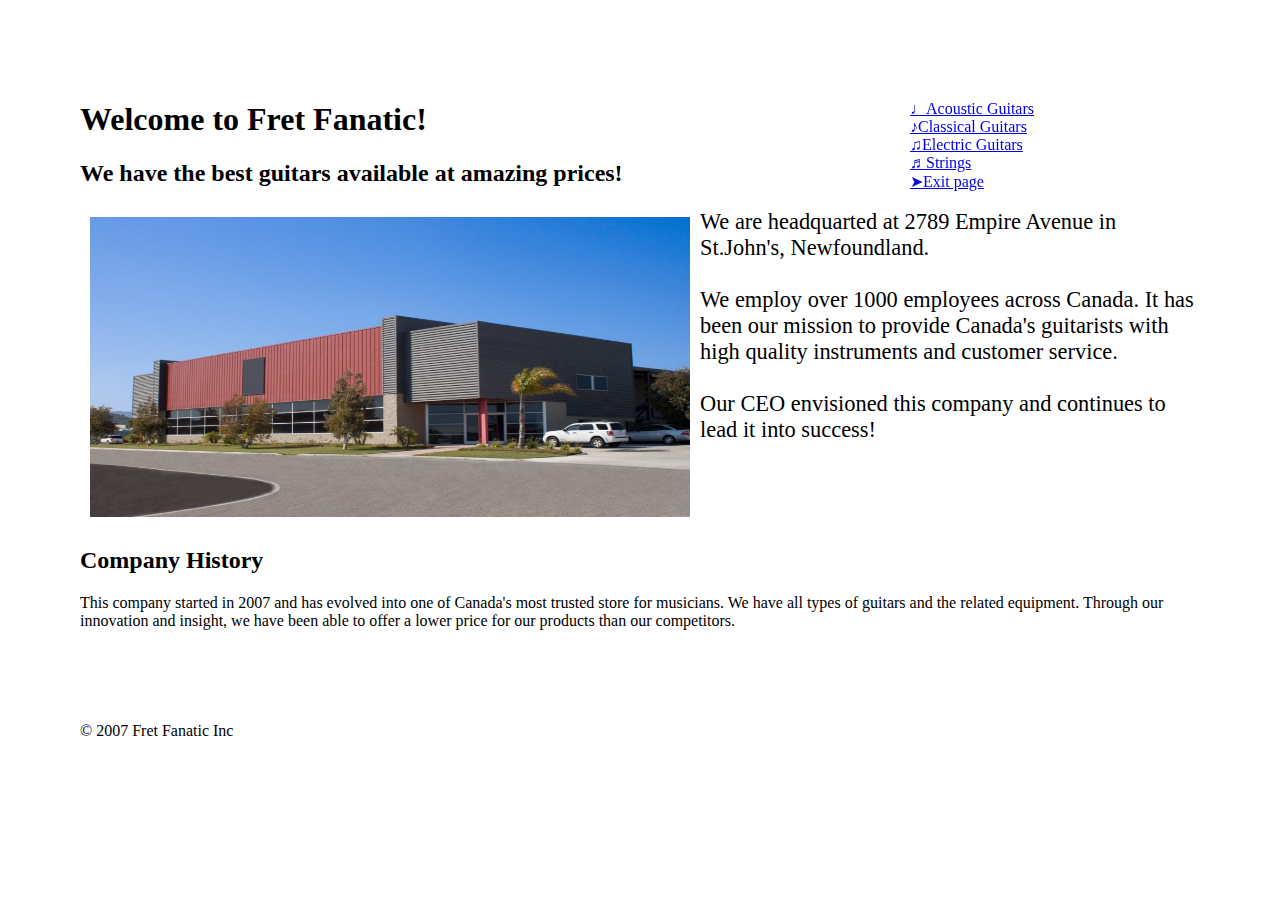
==== titlePage.html @ 4a61af04 "Added first page and starter files" ====
<!DOCTYPE html>
<html lang="en">
    <head>
        <meta charset="UTF-8">
        <meta http-equiv="X-UA-Compatible" content="IE=edge">
        <meta name="viewport" content="width=device-width, initial-scale=1.0">
        <title>Guitar Shop</title>
        <link rel="stylesheet" href="styles/main.css">
        <link rel="shortcut icon" href="images/icon.ico">
    </head>

    <body>
        <main>
            <aside><a href="page2.html#A">&#9833Acoustic Guitars</a>
                    <br>
                    <a href="page2.html#C">&#9834Classical Guitars</a>
                    <br>
                    <a href="page3.html#E">&#9835Electric Guitars</a>
                    <br>
                    <a href="page3.html#S">&#9836Strings</a>
                    <br>
                    <a href="page4.html">&#10148Exit page</a>
                    </aside>
            <h1>Welcome to Fret Fanatic!</h1>

            <h2>We have the best guitars available at amazing prices!</h2>
            <img src="images/building.jpg" alt="image of exterior">
            <p id="company_information">We are headquarted at 2789 Empire Avenue in St.John's, Newfoundland.
                <br>
                <br>
                We employ over 1000 employees
                across Canada. It has been our mission to provide Canada's guitarists with high quality instruments
                and customer service.
                <br>
                <br>
                Our CEO envisioned this company and continues to lead it into success!
                <br>
                <br>
                <br>
                <h2 id="clear">Company History</h2>
                <p id="clear">This company started in 2007 and has evolved
                    into one of Canada's most trusted store for musicians. We have all types 
                    of guitars and the related equipment. Through our innovation and insight,
                    we have been able to offer a lower price for our products than our competitors.
                </p>

        </main>
        <footer>
            <p>&copy; 2007 Fret Fanatic Inc</p>
        </footer>
    
    </body>
</html>
---- styles/main.css ----
html {

}

body {
    margin: 20px 20px 20px 20px;
    
    padding: 20px 20px 20px 20px;
}

main {
    margin: 20px 20px 20px 20px;

    padding: 20px 20px 20px 20px;
}

footer {
    margin: 20px 20px 20px 20px;

    padding: 20px 20px 20px 20px;
}

img {
    width: 600px;
    height: 300px;
    float: left;
    padding: 10px;
    padding-bottom: 30px;

}

#company_information {
    font-size: 140%;
}

#clear {
    clear: both;
}

aside {
    width: 350px;
    padding: 20px;
    position: fixed;
    right: 0;
}
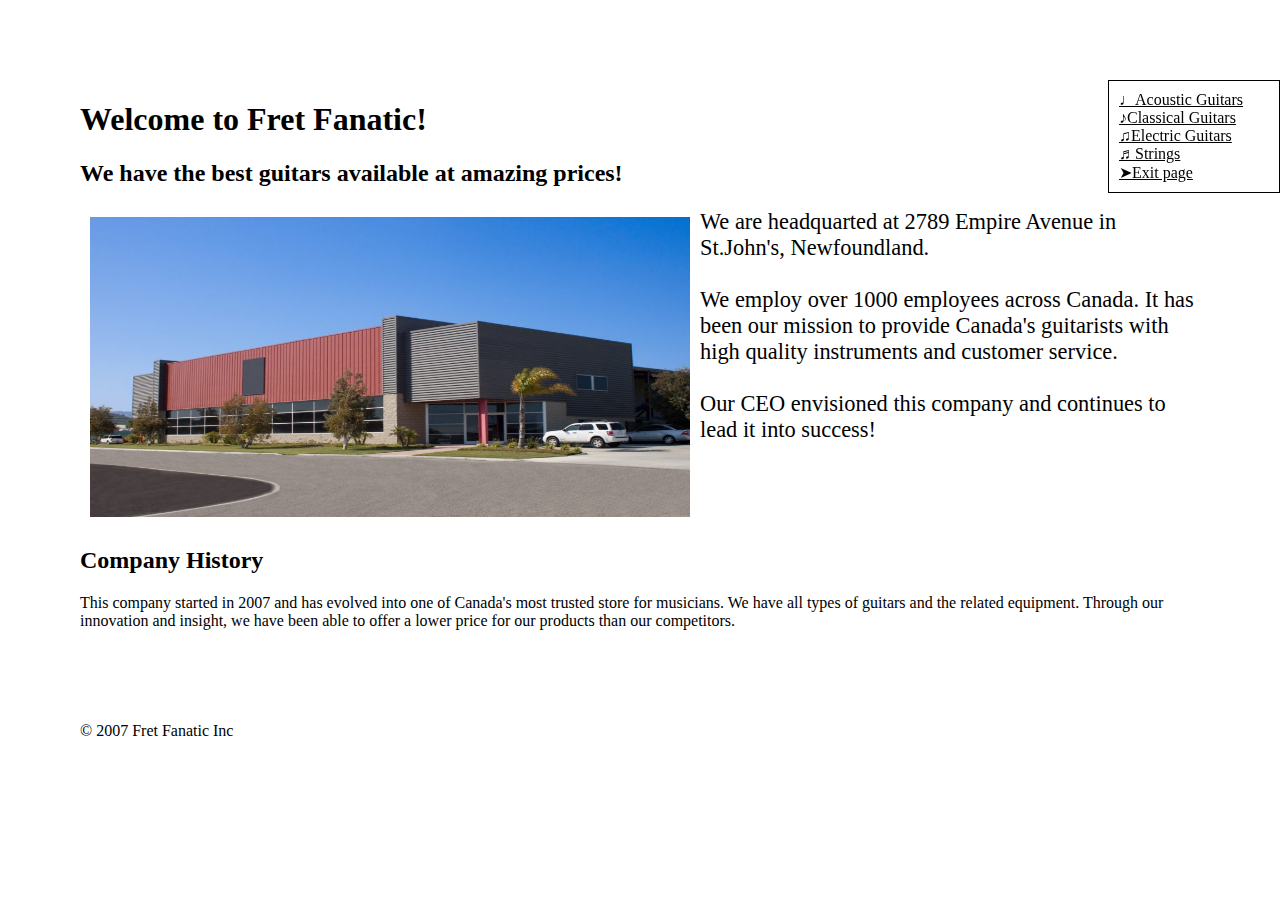
==== commit e919dd7d: "Added acoustic guitar page, images, and additions/modifications to main.css, and small modifications" ====
--- a/titlePage.html
+++ b/titlePage.html
@@ -4,14 +4,14 @@
         <meta charset="UTF-8">
         <meta http-equiv="X-UA-Compatible" content="IE=edge">
         <meta name="viewport" content="width=device-width, initial-scale=1.0">
-        <title>Guitar Shop</title>
+        <title>Fret Fanatic</title>
         <link rel="stylesheet" href="styles/main.css">
         <link rel="shortcut icon" href="images/icon.ico">
     </head>
 
     <body>
         <main>
-            <aside><a href="page2.html#A">&#9833Acoustic Guitars</a>
+            <aside><a href="acousticGuitars.html#A">&#9833Acoustic Guitars</a>
                     <br>
                     <a href="page2.html#C">&#9834Classical Guitars</a>
                     <br>
--- a/styles/main.css
+++ b/styles/main.css
@@ -29,6 +29,13 @@
 
 }
 
+.float_right {
+    float: right;
+    padding: 50px;
+    width: 600px;
+    height: 300px;
+}
+
 #company_information {
     font-size: 140%;
 }
@@ -38,8 +45,13 @@
 }
 
 aside {
-    width: 350px;
-    padding: 20px;
+    width: 150px;
+    padding: 10px;
     position: fixed;
     right: 0;
+    border: 1px solid black;
+}
+
+a {
+    color: black;
 }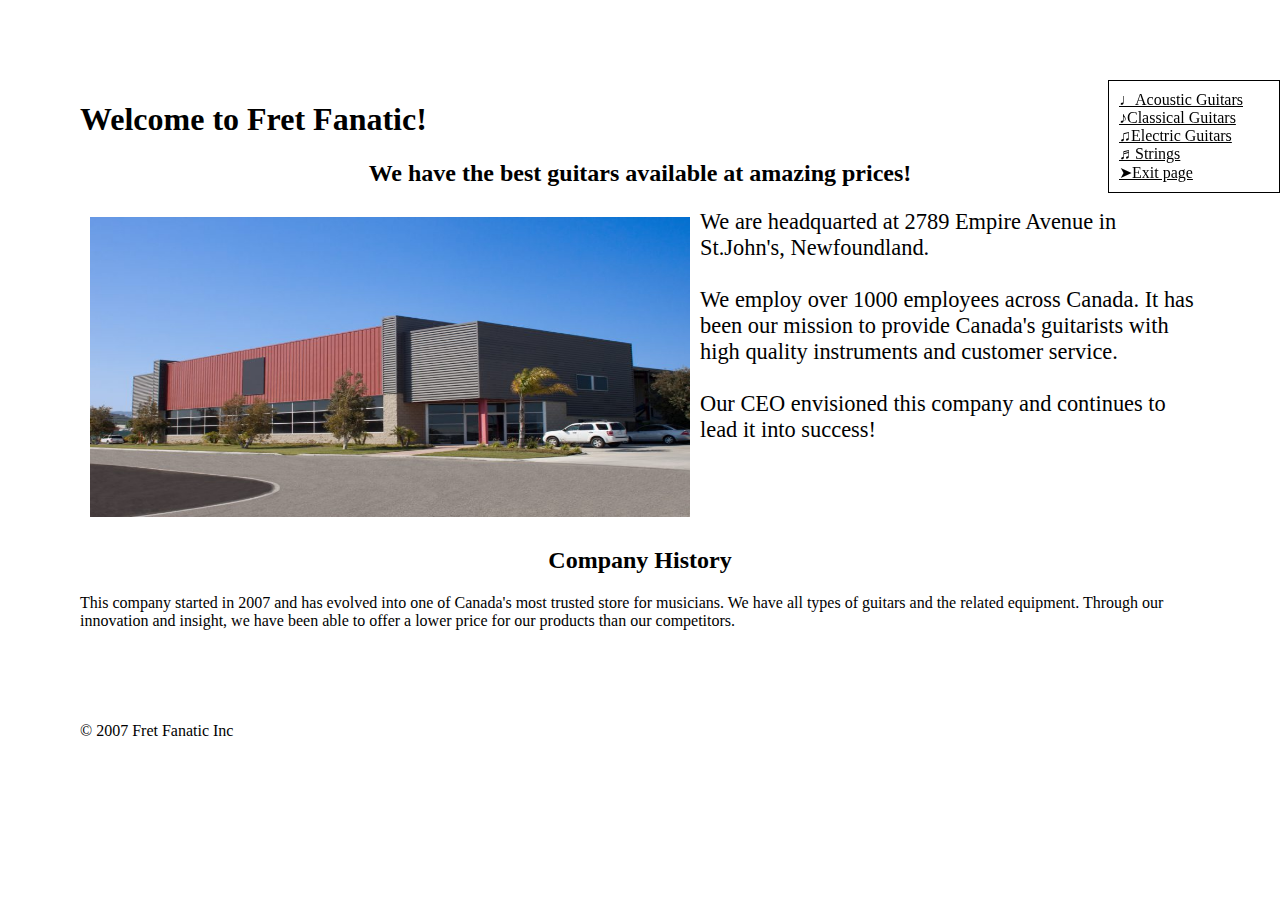
==== commit 00190414: "Final Project Files" ====
--- a/titlePage.html
+++ b/titlePage.html
@@ -13,13 +13,13 @@
         <main>
             <aside><a href="acousticGuitars.html#A">&#9833Acoustic Guitars</a>
                     <br>
-                    <a href="page2.html#C">&#9834Classical Guitars</a>
+                    <a href="acousticGuitars.html#C">&#9834Classical Guitars</a>
                     <br>
-                    <a href="page3.html#E">&#9835Electric Guitars</a>
+                    <a href="electricGuitars.html#E">&#9835Electric Guitars</a>
                     <br>
-                    <a href="page3.html#S">&#9836Strings</a>
+                    <a href="electricGuitars.html#S">&#9836Strings</a>
                     <br>
-                    <a href="page4.html">&#10148Exit page</a>
+                    <a href="exitPage.html">&#10148Exit page</a>
                     </aside>
             <h1>Welcome to Fret Fanatic!</h1>
 
--- a/styles/main.css
+++ b/styles/main.css
@@ -18,6 +18,7 @@
     margin: 20px 20px 20px 20px;
 
     padding: 20px 20px 20px 20px;
+    text-align: left;
 }
 
 img {
@@ -54,4 +55,17 @@
 
 a {
     color: black;
+}
+
+.purchase_and_shipping_information {
+    column-count: 2;
+    column-rule: 2px solid black;
+}
+
+h2 {
+    text-align: center;
+}
+
+#signature {
+    font-family: Brush Script MT;
 }